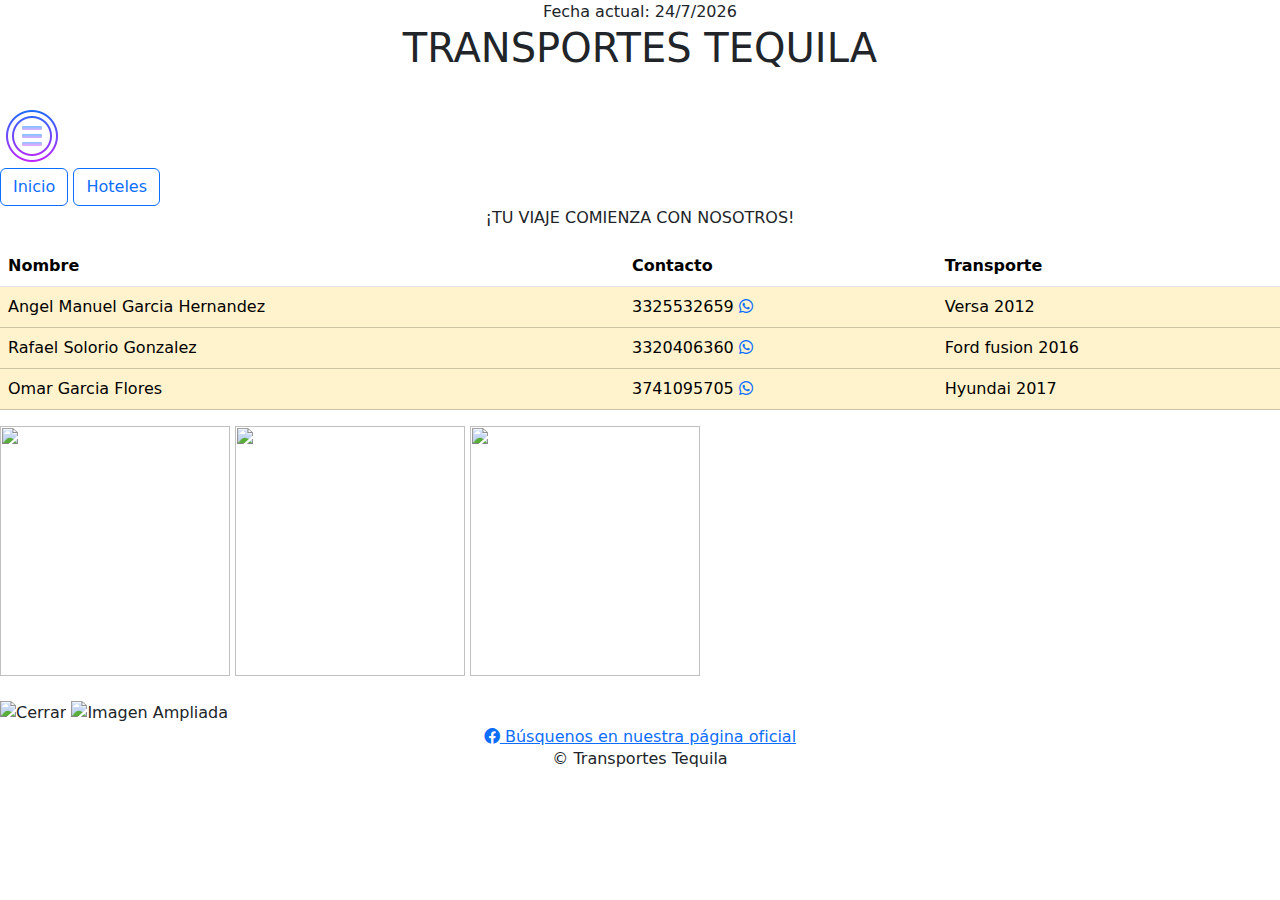
==== pages/contacto.html @ 5a66936c "Launche 1.2" ====
<!DOCTYPE html>
<html lang="es">
    <head>
        <meta charset="UTF-8">
        <meta name="viewport" content="width=device-width, initial-scale=1.0">
        <link href="https://cdn.jsdelivr.net/npm/bootstrap@5.3.3/dist/css/bootstrap.min.css" rel="stylesheet" integrity="sha384-QWTKZyjpPEjISv5WaRU9OFeRpok6YctnYmDr5pNlyT2bRjXh0JMhjY6hW+ALEwIH" crossorigin="anonymous">
        <link rel="stylesheet" href="/UBER/pages/style/style.css">
        <link rel="stylesheet" href="https://cdnjs.cloudflare.com/ajax/libs/font-awesome/6.0.0-beta3/css/all.min.css">
        <title>TRANSPORTES TEQUILA</title>
    </head>
    
<body>
    <!-- Fecha y Hora -->
    <center>
        <nav class="horita">
            <div id="fecha-actual"></div>
            <script>
                const fechaActual = new Date();
                const dia = fechaActual.getDate();
                const mes = fechaActual.getMonth() + 1; 
                const anio = fechaActual.getFullYear();
                const fechaFormateada = `${dia}/${mes}/${anio}`;
                document.getElementById("fecha-actual").textContent = `Fecha actual: ${fechaFormateada}`;
            </script>

            <!-- Hora -->
            <nav class="relojcitoo">
                <div id="reloj"></div>
                <script>
                    function actualizarReloj() {
                        const ahora = new Date();
                        const hora = ahora.getHours();
                        const minutos = ahora.getMinutes();
                        const segundos = ahora.getSeconds();
                        const reloj = document.getElementById("reloj");
                        reloj.textContent = `${hora}:${minutos}:${segundos}`;
                    }
                    setInterval(actualizarReloj, 1000);
                </script>
            </nav>
        </nav>
    </center>

    <center><h1>TRANSPORTES TEQUILA</h1></center><br>

    <!-- Barra de navegación -->
    <header class="header" id="inicio">
        <img src="../img/menu.png" alt="Menu" class="menu">
        <nav class="menu-navegacion">
            <a class="btn btn-outline-primary" href="/UBER/index.html">Inicio</a>
            <a class="btn btn-outline-primary" href="./Hoteles.html">Hoteles</a>
        </nav>
    </header>


    <center><p class="cont">¡TU VIAJE COMIENZA CON NOSOTROS!</p></center>

    <!-- Tabla -->
    <table class="table">
        <thead>
            <tr>
                <th scope="col" class="scope-col">Nombre</th>
                <th scope="col" class="scope-col">Contacto</th>
                <th scope="col" class="scope-col">Transporte</th>
            </tr>
        </thead>
        <tbody>
            <tr>
                <td class="table-warning">Angel Manuel Garcia Hernandez</td>
                <td class="table-warning">
                    3325532659
                    <a href="https://wa.me/523325532659" target="_blank">
                        <i class="fab fa-whatsapp"></i>
                    </a>
                </td>
                <td class="table-warning">Versa 2012</td>
            </tr>
            <tr>
                <td class="table-warning">Rafael Solorio Gonzalez</td>
                <td class="table-warning">
                    3320406360
                    <a href="https://wa.me/523320406360" target="_blank">
                        <i class="fab fa-whatsapp"></i>
                    </a>
                </td>
                <td class="table-warning">Ford fusion 2016</td>
            </tr>
            <tr>
                <td class="table-warning">Omar Garcia Flores</td>
                <td class="table-warning">
                    3741095705
                    <a href="https://wa.me/523741095705" target="_blank">
                        <i class="fab fa-whatsapp"></i>
                    </a>
                </td>
                <td class="table-warning">Hyundai 2017</td>
            </tr>
        </tbody>
    </table>
    

    <!-- Galería -->
    <main id="galeria">
        <section class="gallery">
            <div class="contenedor">
                <div class="contenedor-galeria">
                    <img src="/UBER/img/versa2012.jpg" class="img-galeria" height="250" width="230">
                    <img src="/UBER/img/ford.jpg" class="img-galeria" height="250" width="230">
                    <img src="/UBER/img/hyundai2017.jpg" class="img-galeria" height="250" width="230"><br><br>
                </div>
            </div>
        </section>

        <section class="imagen-light">
            <img src="" alt="Cerrar" class="close">
            <img src="" alt="Imagen Ampliada" class="agregar-imagen">
        </section>
    </main>

    <!-- JavaScript -->
    <script src="/UBER/js/Menu.js"></script>
    <script src="/UBER/js/Galey.js"></script>

    <!-- Derechos -->
    <footer>
        <center>
            <div class="contenedor footer-contenido">
                <div class="contacto">
                    <div class="brand">
                    </div>
                </div>
            </div>
            <div class="redes-sociales">
                <a href="https://www.facebook.com/tu-pagina-en-facebook" target="_blank">
                    <i class="fab fa-facebook"></i> Búsquenos en nuestra página oficial
                </a>
                <br><h6>&copy; Transportes Tequila</h6>
            </div>
        </center>
    </footer>
    
    
    
</body>
</html>
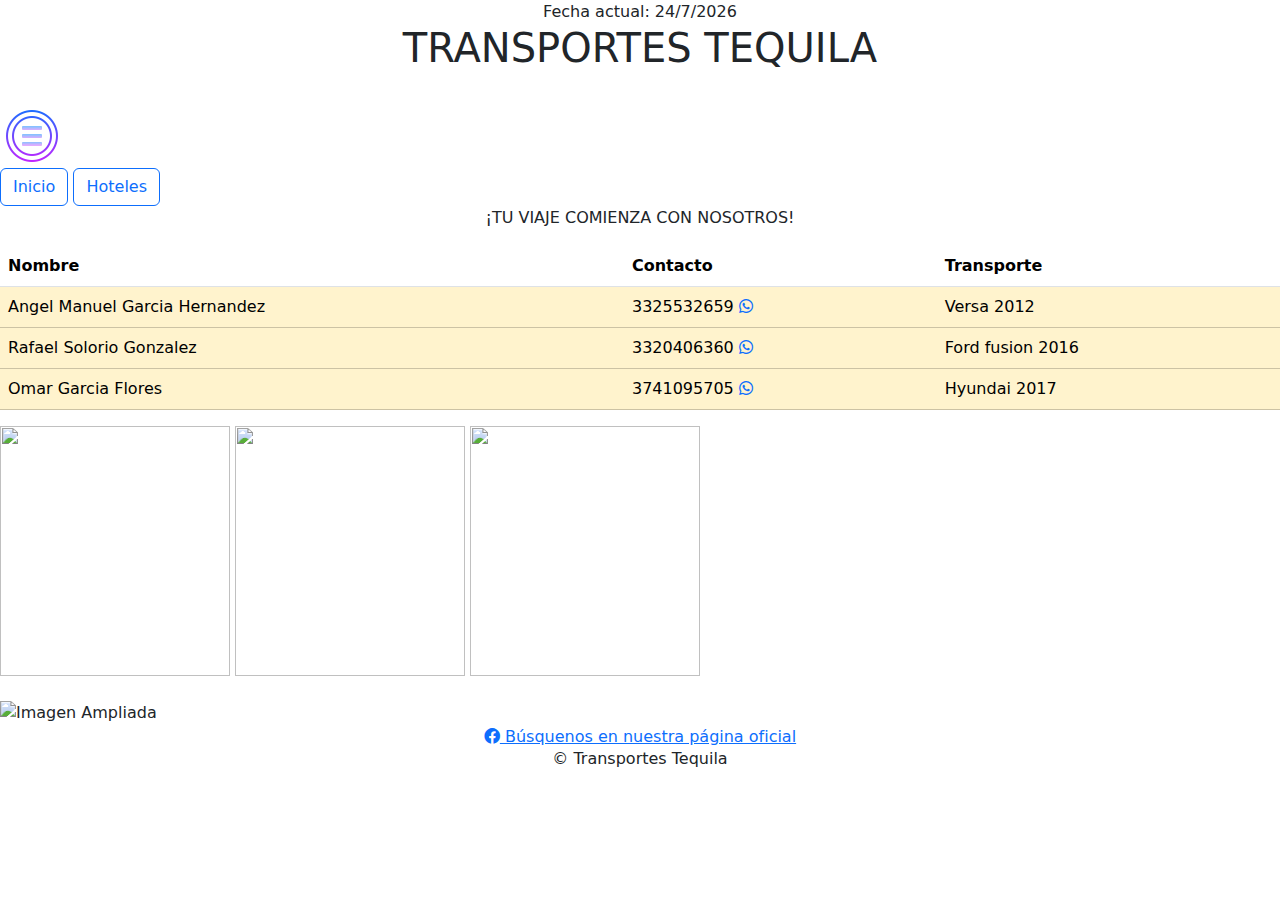
==== commit 9fe50f56: "Launche 1.06" ====
--- a/pages/contacto.html
+++ b/pages/contacto.html
@@ -112,7 +112,7 @@
         </section>
 
         <section class="imagen-light">
-            <img src="" alt="Cerrar" class="close">
+           
             <img src="" alt="Imagen Ampliada" class="agregar-imagen">
         </section>
     </main>
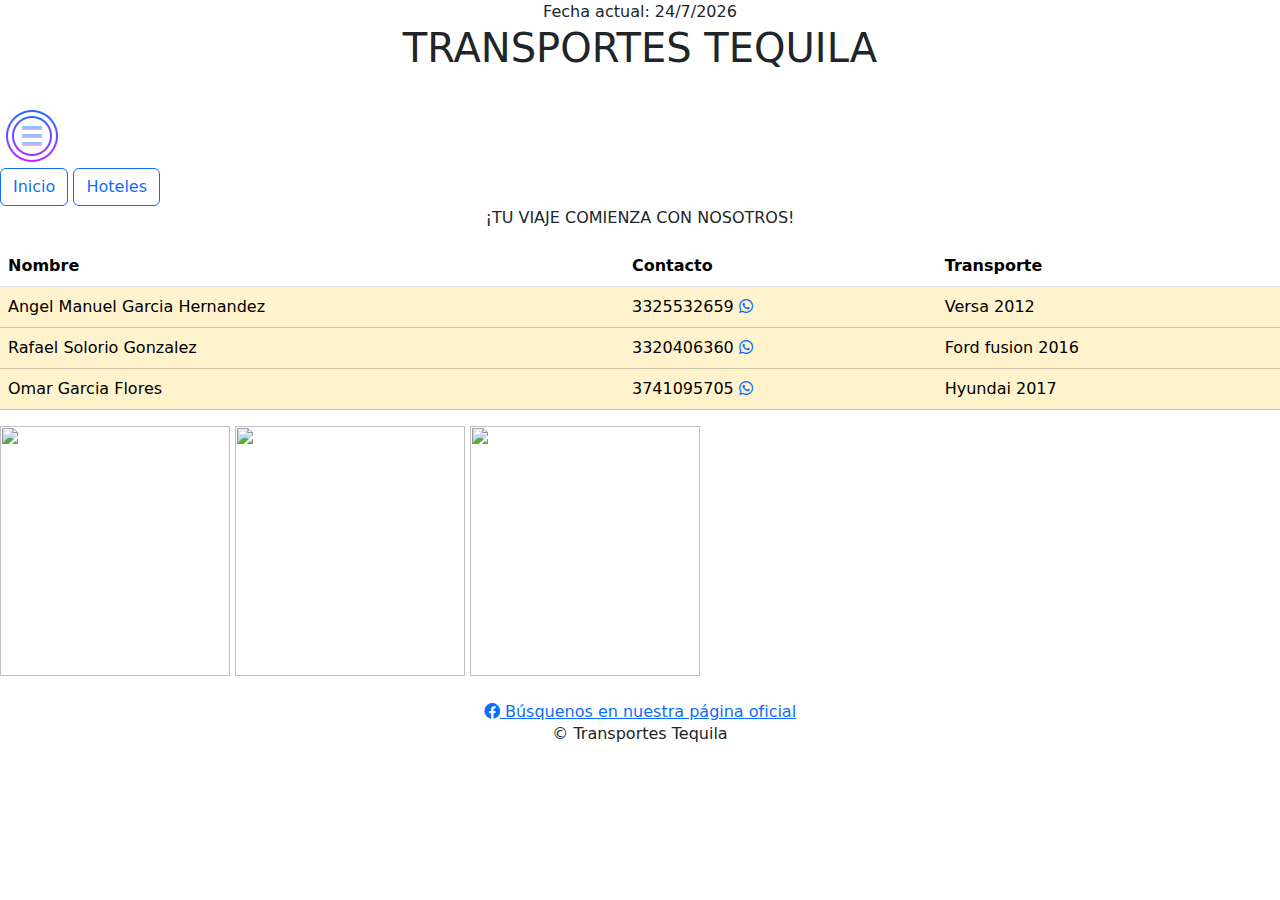
==== commit 1f3d9f47: "Launche 1.07" ====
--- a/pages/contacto.html
+++ b/pages/contacto.html
@@ -113,7 +113,7 @@
 
         <section class="imagen-light">
            
-            <img src="" alt="Imagen Ampliada" class="agregar-imagen">
+            
         </section>
     </main>
 
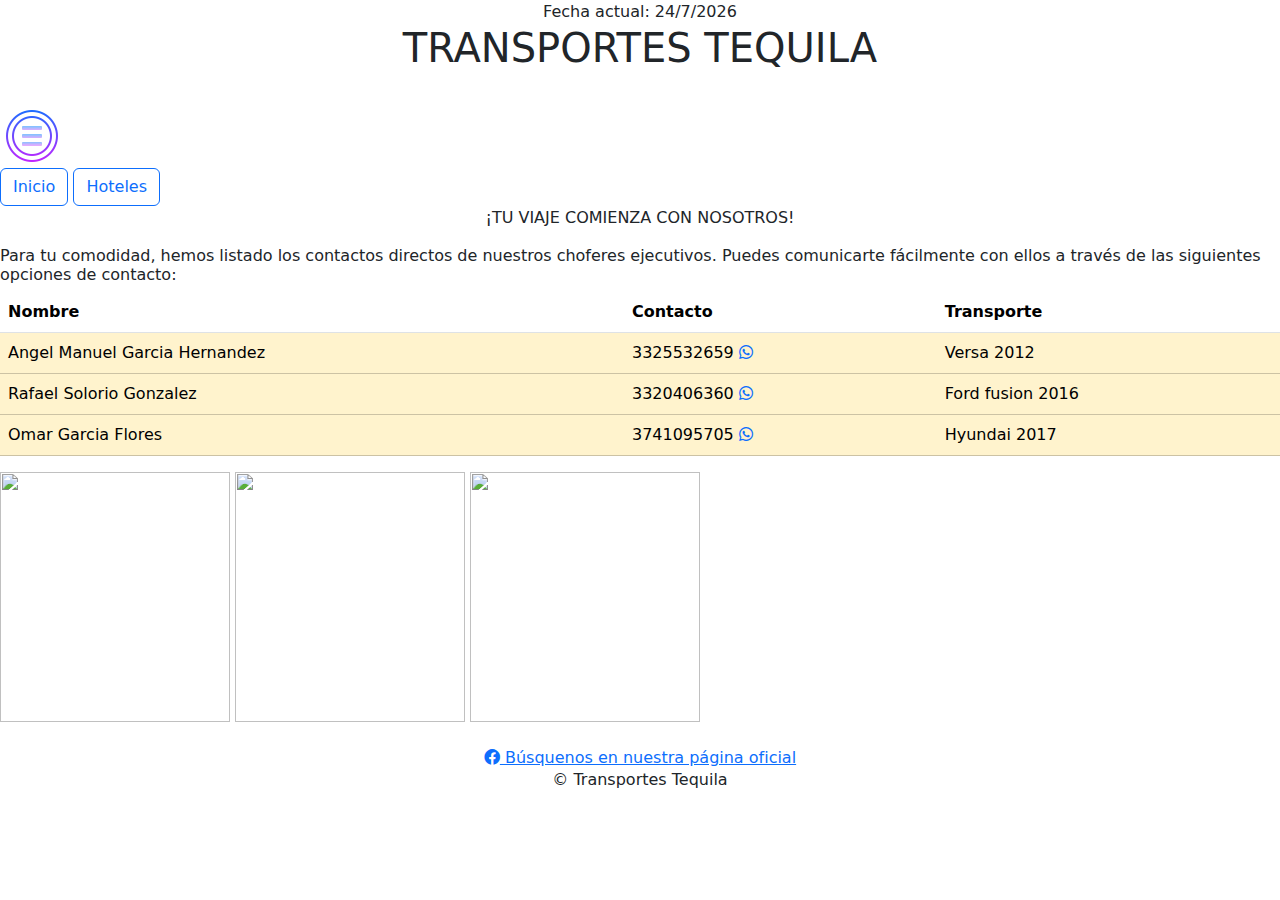
==== commit 82e7bb60: "Launche 1.7" ====
--- a/pages/contacto.html
+++ b/pages/contacto.html
@@ -54,6 +54,15 @@
 
 
     <center><p class="cont">¡TU VIAJE COMIENZA CON NOSOTROS!</p></center>
+
+    <div class="tcont-container">
+        <h6 class="tcont">
+            Para tu comodidad, hemos listado los contactos directos de nuestros choferes ejecutivos. 
+            Puedes comunicarte fácilmente con ellos a través de las siguientes opciones de contacto:
+        </h6>
+    </div>
+    
+
 
     <!-- Tabla -->
     <table class="table">
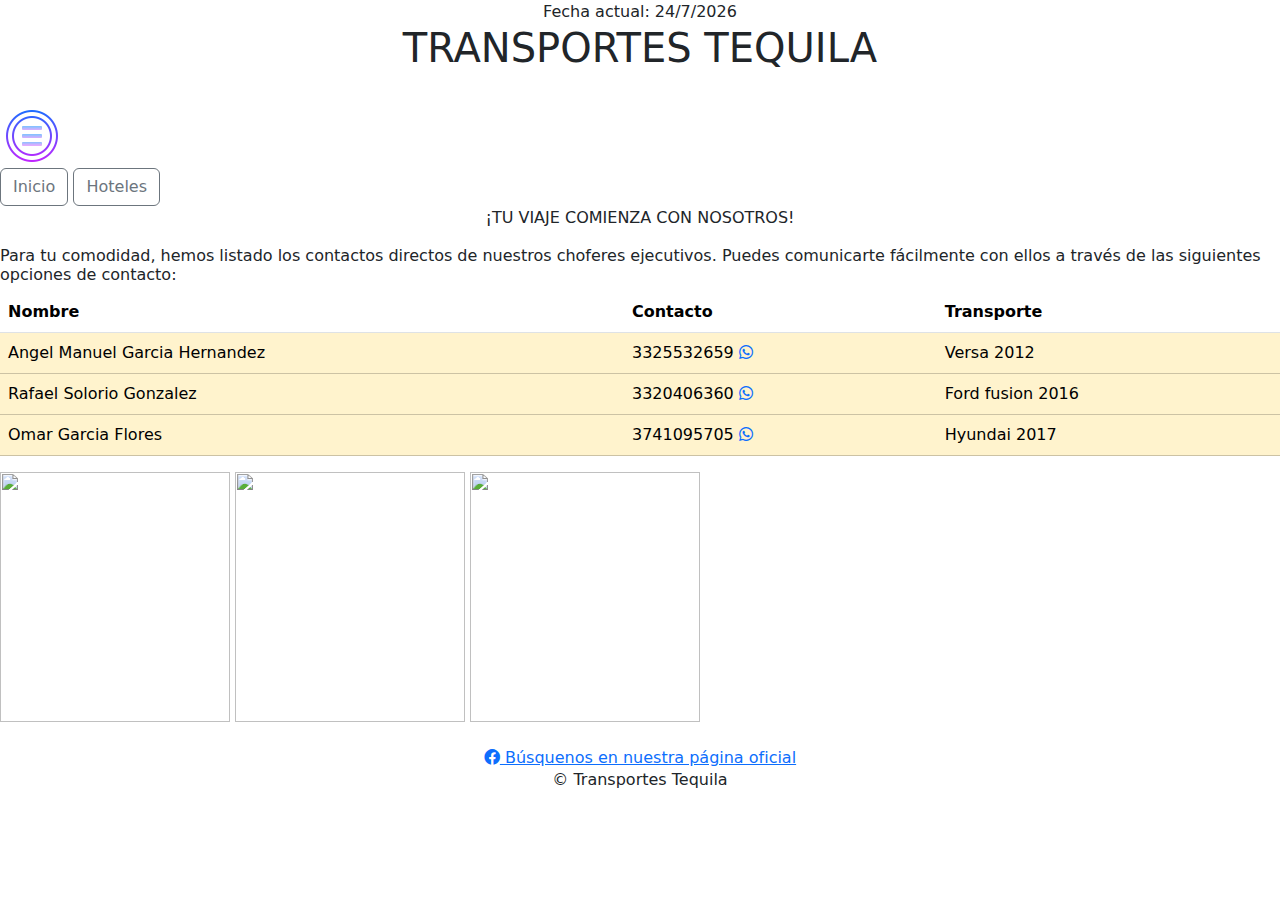
==== commit 3b59d56a: "Launche 1.8" ====
--- a/pages/contacto.html
+++ b/pages/contacto.html
@@ -41,14 +41,14 @@
         </nav>
     </center>
 
-    <center><h1>TRANSPORTES TEQUILA</h1></center><br>
+    <center><h1 class="titu">TRANSPORTES TEQUILA</h1></center><br>
 
     <!-- Barra de navegación -->
     <header class="header" id="inicio">
         <img src="../img/menu.png" alt="Menu" class="menu">
         <nav class="menu-navegacion">
-            <a class="btn btn-outline-primary" href="/UBER/index.html">Inicio</a>
-            <a class="btn btn-outline-primary" href="./Hoteles.html">Hoteles</a>
+            <a class="btn btn-outline-secondary" href="/UBER/index.html">Inicio</a>
+            <a class="btn btn-outline-secondary" href="./Hoteles.html">Hoteles</a>
         </nav>
     </header>
 
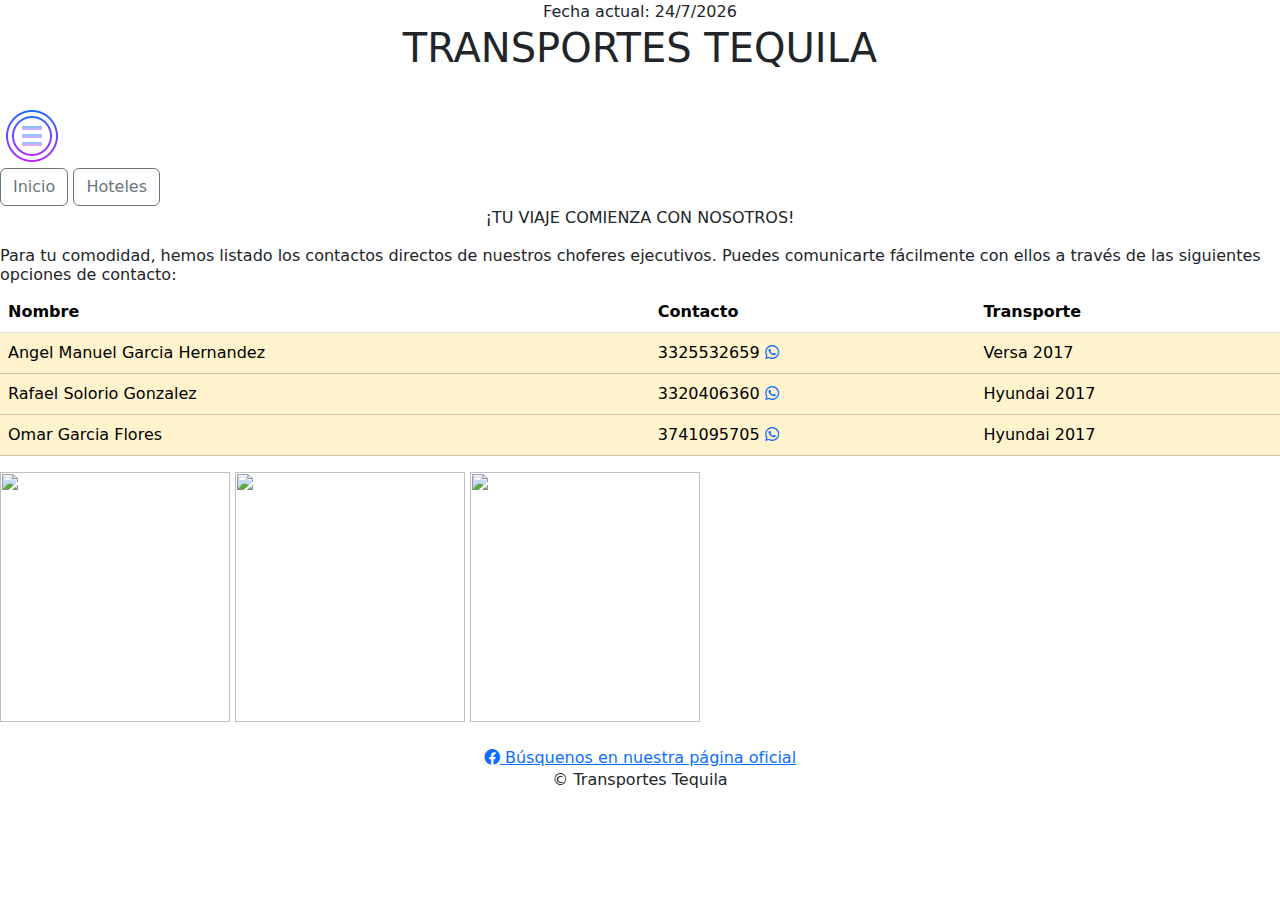
==== commit 444145e4: "Launche 2.2" ====
--- a/pages/contacto.html
+++ b/pages/contacto.html
@@ -5,7 +5,10 @@
         <meta name="viewport" content="width=device-width, initial-scale=1.0">
         <link href="https://cdn.jsdelivr.net/npm/bootstrap@5.3.3/dist/css/bootstrap.min.css" rel="stylesheet" integrity="sha384-QWTKZyjpPEjISv5WaRU9OFeRpok6YctnYmDr5pNlyT2bRjXh0JMhjY6hW+ALEwIH" crossorigin="anonymous">
         <link rel="stylesheet" href="/UBER/pages/style/style.css">
+        <link rel="stylesheet" href="styles.css?v=1.0">
         <link rel="stylesheet" href="https://cdnjs.cloudflare.com/ajax/libs/font-awesome/6.0.0-beta3/css/all.min.css">
+        <meta name="viewport" content="width=device-width, initial-scale=1.0">
+
         <title>TRANSPORTES TEQUILA</title>
     </head>
     
@@ -82,7 +85,7 @@
                         <i class="fab fa-whatsapp"></i>
                     </a>
                 </td>
-                <td class="table-warning">Versa 2012</td>
+                <td class="table-warning">Versa 2017</td>
             </tr>
             <tr>
                 <td class="table-warning">Rafael Solorio Gonzalez</td>
@@ -92,7 +95,7 @@
                         <i class="fab fa-whatsapp"></i>
                     </a>
                 </td>
-                <td class="table-warning">Ford fusion 2016</td>
+                <td class="table-warning">Hyundai 2017</td>
             </tr>
             <tr>
                 <td class="table-warning">Omar Garcia Flores</td>
